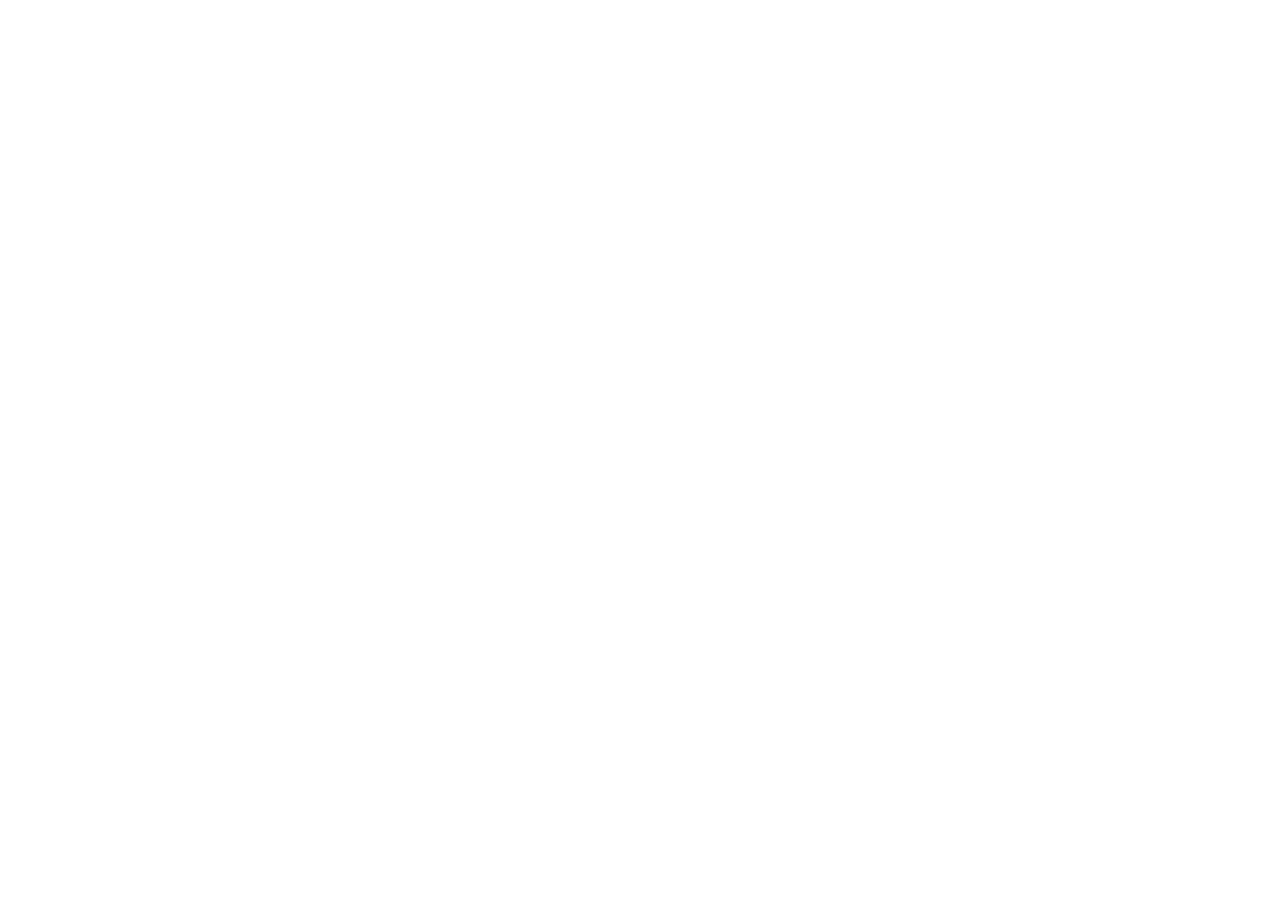
==== src/index.html @ ea4a0ecd "Initial commit" ====
<!DOCTYPE html>
<html lang="en">
  <head>
    <meta charset="UTF-8" />
    <link rel="icon" type="image/svg+xml" href="/favicon.svg" />
    <meta name="viewport" content="width=device-width, initial-scale=1.0" />
    <title>Vanilla App Template</title>
    <link rel="stylesheet" href="./css/styles.css" />
  </head>
  <body>
    <load src="./partials/header.html" icon-path="img/sprite.svg#logo" />

    <main>
      <!-- Loads the specified .html file -->
      <load src="./partials/vite-promo.html" />
      <load src="./partials/badges.html" />
    </main>

    <load src="./partials/footer.html" />

    <script type="module" src="./main.js"></script>
  </body>
</html>
---- src/css/styles.css ----
/**
  |============================
  | include css partials with
  | default @import url()
  |============================
*/
/* Common styles */
@import url('./reset.css');
@import url('./base.css');
@import url('./container.css');
@import url('./animations.css');

/* Sections style */
@import url('./header.css');
@import url('./vite-promo.css');
@import url('./badges.css');
@import url('./back-link.css');
@import url('./footer.css');
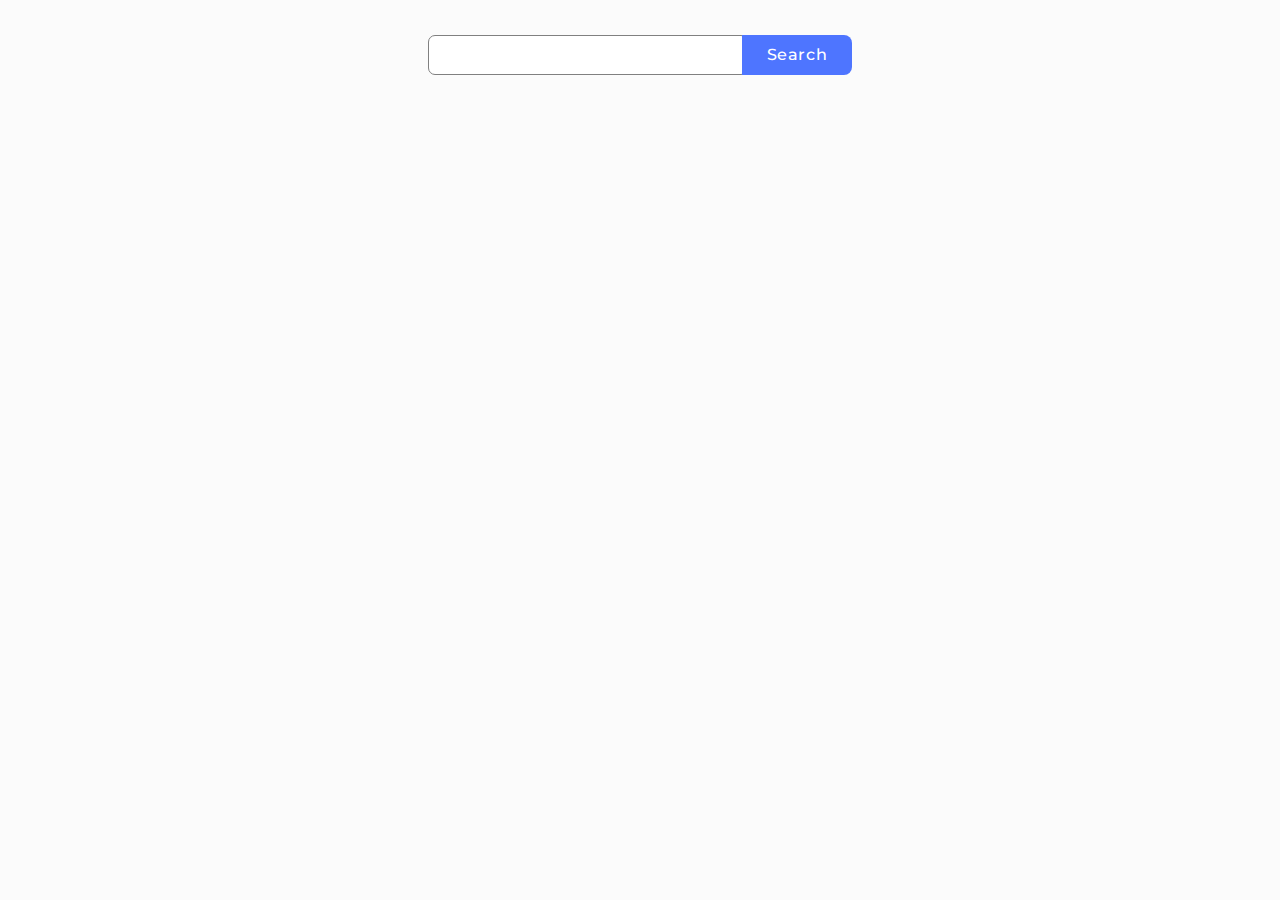
==== commit d0e6645c: "end" ====
--- a/src/index.html
+++ b/src/index.html
@@ -2,21 +2,33 @@
 <html lang="en">
   <head>
     <meta charset="UTF-8" />
-    <link rel="icon" type="image/svg+xml" href="/favicon.svg" />
     <meta name="viewport" content="width=device-width, initial-scale=1.0" />
-    <title>Vanilla App Template</title>
+    <title>Homework 11</title>
+    <link rel="preconnect" href="https://fonts.googleapis.com" />
+    <link rel="preconnect" href="https://fonts.gstatic.com" crossorigin />
+    <link
+      href="https://fonts.googleapis.com/css2?family=Montserrat:wght@400;700;900&display=swap"
+      rel="stylesheet"
+    />
+
+    <link
+      rel="stylesheet"
+      href="https://cdn.jsdelivr.net/npm/modern-normalize@2.0.0/modern-normalize.min.css"
+    />
+
+    
     <link rel="stylesheet" href="./css/styles.css" />
+    <link rel="stylesheet" href="./css/main.css">
   </head>
   <body>
-    <load src="./partials/header.html" icon-path="img/sprite.svg#logo" />
-
-    <main>
-      <!-- Loads the specified .html file -->
-      <load src="./partials/vite-promo.html" />
-      <load src="./partials/badges.html" />
-    </main>
-
-    <load src="./partials/footer.html" />
+    <form class="form-search search">
+      <input class="input-search" name="search" type="text" />
+      <button class="button-search" type="submit">Search</button>
+    </form>
+    <div class="container">
+      <span class="loader"></span>
+      <ul class="gallery"></ul>
+    </div>
 
     <script type="module" src="./main.js"></script>
   </body>
--- a/src/css/styles.css
+++ b/src/css/styles.css
@@ -8,11 +8,7 @@
 @import url('./reset.css');
 @import url('./base.css');
 @import url('./container.css');
-@import url('./animations.css');
 
 /* Sections style */
-@import url('./header.css');
-@import url('./vite-promo.css');
-@import url('./badges.css');
-@import url('./back-link.css');
-@import url('./footer.css');
+@import url('./main.css');
+
--- a/src/css/main.css
+++ b/src/css/main.css
@@ -0,0 +1,195 @@
+
+.form-search {
+  text-align: center;
+  padding: 35px 0;
+}
+
+.input-search {
+  width: 320px;
+  border-radius: 7px;
+  border: 1px solid #808080;
+  outline: transparent;
+  padding: 10px 16px;
+}
+
+.input-search:focus {
+  border-color: #6c8cff;
+}
+
+.button-search {
+  border-radius: 0 8px 8px 0;
+  background: #4e75ff;
+  border: transparent;
+
+  color: #fff;
+  font-size: 16px;
+  font-weight: 500;
+  line-height: 1.5;
+  letter-spacing: 0.04em;
+  transition: background-color 500ms cubic-bezier(0.4, 0, 0.2, 1);
+  padding: 8px 25px;
+  margin-left: -10px;
+}
+
+.button-search:hover {
+    background: #6c8cff;
+}
+
+.loader {
+    transform: rotateZ(45deg);
+    perspective: 1000px;
+    border-radius: 50%;
+    width: 48px;
+    height: 48px;
+    color: #111;
+    display: block;
+    margin: 30vh auto 0;
+    position: relative;
+  }
+    .loader:before,
+    .loader:after {
+      content: '';
+      display: block;
+      position: absolute;
+      top: 0;
+      left: 0;
+      width: inherit;
+      height: inherit;
+      border-radius: 50%;
+      transform: rotateX(70deg);
+      animation: 1s spin linear infinite;
+    }
+    .loader:after {
+      color: #FF3D00;
+      transform: rotateY(70deg);
+      animation-delay: .4s;
+    }
+
+  @keyframes rotate {
+    0% {
+      transform: translate(-50%, -50%) rotateZ(0deg);
+    }
+    100% {
+      transform: translate(-50%, -50%) rotateZ(360deg);
+    }
+  }
+
+  @keyframes rotateccw {
+    0% {
+      transform: translate(-50%, -50%) rotate(0deg);
+    }
+    100% {
+      transform: translate(-50%, -50%) rotate(-360deg);
+    }
+  }
+
+  @keyframes spin {
+    0%,
+    100% {
+      box-shadow: .2em 0px 0 0px currentcolor;
+    }
+    12% {
+      box-shadow: .2em .2em 0 0 currentcolor;
+    }
+    25% {
+      box-shadow: 0 .2em 0 0px currentcolor;
+    }
+    37% {
+      box-shadow: -.2em .2em 0 0 currentcolor;
+    }
+    50% {
+      box-shadow: -.2em 0 0 0 currentcolor;
+    }
+    62% {
+      box-shadow: -.2em -.2em 0 0 currentcolor;
+    }
+    75% {
+      box-shadow: 0px -.2em 0 0 currentcolor;
+    }
+    87% {
+      box-shadow: .2em -.2em 0 0 currentcolor;
+    }
+  }
+
+
+.container {
+  padding: 0 15px;
+  margin-left: auto;
+  margin-right: auto;
+}
+
+.gallery {
+  display: flex;
+  flex-wrap: wrap;
+  row-gap: 20px;
+  justify-content: center;
+  padding: 20px 0;
+}
+
+.gallery-item {
+  margin-left: 20px;
+  transition: transform 0.3s;
+}
+
+.gallery-item:hover,
+.gallery-item:focus {
+  box-shadow: 0px 1px 6px rgba(46, 47, 66, 0.08),
+    0px 1px 1px rgba(46, 47, 66, 0.16), 0px 2px 1px rgba(46, 47, 66, 0.08);
+  transform: scale(1.05);
+}
+
+.gallery-link {
+  min-width: 320px;
+  flex-basis: calc((100% - 48px) / 3);
+}
+
+.gallery-link:hover {
+  cursor: zoom-in;
+}
+
+.gallery-image {
+  display: block;
+  height: 30vh;
+  object-fit: cover;
+}
+
+.info-list {
+  display: flex;
+  flex-direction: row;
+  gap: 28px;
+  align-items: center;
+  justify-content: center;
+  border-bottom: 1px solid #808080;
+  border-left: 1px solid #808080;
+  border-right: 1px solid #808080;
+  width: 360px;
+  height: 48px;
+  padding: 10px 0;
+}
+
+.gallery-item:hover .info-list {
+  border-color: #8791e0;
+  box-shadow: 0px 1px 6px rgba(46, 47, 66, 0.08),
+    0px 1px 1px rgba(46, 47, 66, 0.16), 0px 2px 1px rgba(46, 47, 66, 0.08);
+}
+
+.info-item {
+  text-align: center;
+}
+
+.subtitle {
+  font-family: 'Montserrat', sans-serif;
+  font-weight: 600;
+  font-size: 12px;
+  line-height: 1.33;
+  letter-spacing: 0.04em;
+  color: #2e2f42;
+}
+
+.info {
+  font-weight: 400;
+  font-size: 12px;
+  line-height: 2;
+  letter-spacing: 0.04em;
+  color: #2e2f42;
+}
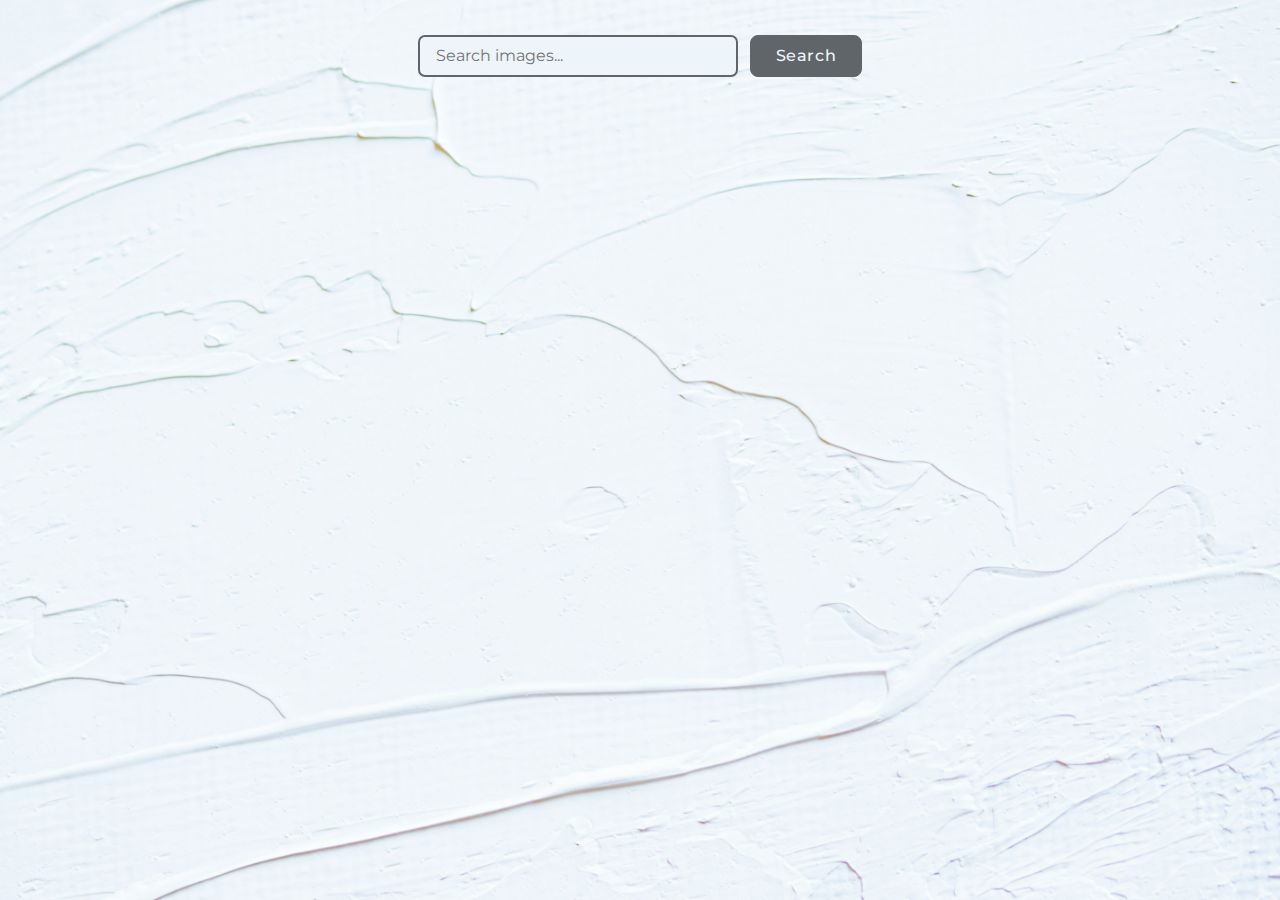
==== commit f2ef3cb5: "Changes" ====
--- a/src/index.html
+++ b/src/index.html
@@ -21,15 +21,16 @@
     <link rel="stylesheet" href="./css/main.css">
   </head>
   <body>
-    <form class="form-search search">
-      <input class="input-search" name="search" type="text" />
-      <button class="button-search" type="submit">Search</button>
-    </form>
-    <div class="container">
-      <span class="loader"></span>
-      <ul class="gallery"></ul>
-    </div>
-
+    <main>
+      <form class="form-search search">
+        <input class="input-search" name="search" type="text" placeholder="Search images..." />
+        <button class="button-search" type="submit">Search</button>
+      </form>
+      <div class="container">
+        <span class="loader"></span>
+        <ul class="gallery"></ul>
+      </div>
+    </main>
     <script type="module" src="./main.js"></script>
   </body>
 </html>
--- a/src/css/main.css
+++ b/src/css/main.css
@@ -1,4 +1,3 @@
-
 .form-search {
   text-align: center;
   padding: 35px 0;
@@ -7,110 +6,111 @@
 .input-search {
   width: 320px;
   border-radius: 7px;
-  border: 1px solid #808080;
+  border: 2px solid #60656A;
   outline: transparent;
+  background: #EDF4FA;
   padding: 10px 16px;
 }
 
 .input-search:focus {
-  border-color: #6c8cff;
+  border: 1px solid #808080;
 }
 
 .button-search {
-  border-radius: 0 8px 8px 0;
-  background: #4e75ff;
-  border: transparent;
-
-  color: #fff;
+  border-radius: 8px;
+  background: #60656A;
+  border: 1px solid #60656A;
+  color: #EDF4FA;
   font-size: 16px;
   font-weight: 500;
   line-height: 1.5;
   letter-spacing: 0.04em;
   transition: background-color 500ms cubic-bezier(0.4, 0, 0.2, 1);
   padding: 8px 25px;
-  margin-left: -10px;
+  margin-left: 8px;
 }
 
 .button-search:hover {
-    background: #6c8cff;
+  background: #EDF4FA;
+  border: 1px solid #60656A;
+  color: #60656A;
 }
 
 .loader {
-    transform: rotateZ(45deg);
-    perspective: 1000px;
-    border-radius: 50%;
-    width: 48px;
-    height: 48px;
-    color: #111;
-    display: block;
-    margin: 30vh auto 0;
-    position: relative;
+  transform: rotateZ(45deg);
+  perspective: 1000px;
+  border-radius: 50%;
+  width: 74px;
+  height: 74px;
+  color: #111;
+  display: block;
+  margin: 10vh auto 0;
+  position: relative;
+}
+.loader:before,
+.loader:after {
+  content: '';
+  display: block;
+  position: absolute;
+  top: 0;
+  left: 0;
+  width: inherit;
+  height: inherit;
+  border-radius: 50%;
+  transform: rotateX(70deg);
+  animation: 1s spin linear infinite;
+}
+.loader:after {
+  color: #ff3d00;
+  transform: rotateY(70deg);
+  animation-delay: 0.4s;
+}
+
+@keyframes rotate {
+  0% {
+    transform: translate(-50%, -50%) rotateZ(0deg);
   }
-    .loader:before,
-    .loader:after {
-      content: '';
-      display: block;
-      position: absolute;
-      top: 0;
-      left: 0;
-      width: inherit;
-      height: inherit;
-      border-radius: 50%;
-      transform: rotateX(70deg);
-      animation: 1s spin linear infinite;
-    }
-    .loader:after {
-      color: #FF3D00;
-      transform: rotateY(70deg);
-      animation-delay: .4s;
-    }
+  100% {
+    transform: translate(-50%, -50%) rotateZ(360deg);
+  }
+}
 
-  @keyframes rotate {
-    0% {
-      transform: translate(-50%, -50%) rotateZ(0deg);
-    }
-    100% {
-      transform: translate(-50%, -50%) rotateZ(360deg);
-    }
+@keyframes rotate {
+  0% {
+    transform: translate(-50%, -50%) rotate(0deg);
   }
+  100% {
+    transform: translate(-50%, -50%) rotate(-360deg);
+  }
+}
 
-  @keyframes rotateccw {
-    0% {
-      transform: translate(-50%, -50%) rotate(0deg);
-    }
-    100% {
-      transform: translate(-50%, -50%) rotate(-360deg);
-    }
+@keyframes spin {
+  0%,
+  100% {
+    box-shadow: 0.2em 0px 0 0px currentcolor;
   }
-
-  @keyframes spin {
-    0%,
-    100% {
-      box-shadow: .2em 0px 0 0px currentcolor;
-    }
-    12% {
-      box-shadow: .2em .2em 0 0 currentcolor;
-    }
-    25% {
-      box-shadow: 0 .2em 0 0px currentcolor;
-    }
-    37% {
-      box-shadow: -.2em .2em 0 0 currentcolor;
-    }
-    50% {
-      box-shadow: -.2em 0 0 0 currentcolor;
-    }
-    62% {
-      box-shadow: -.2em -.2em 0 0 currentcolor;
-    }
-    75% {
-      box-shadow: 0px -.2em 0 0 currentcolor;
-    }
-    87% {
-      box-shadow: .2em -.2em 0 0 currentcolor;
-    }
+  12% {
+    box-shadow: 0.2em 0.2em 0 0 currentcolor;
   }
-
+  25% {
+    box-shadow: 0 0.2em 0 0px currentcolor;
+  }
+  37% {
+    box-shadow: -0.2em 0.2em 0 0 currentcolor;
+  }
+  50% {
+    box-shadow: -0.2em 0 0 0 currentcolor;
+  }
+  62% {
+    box-shadow: -0.2em -0.2em 0 0 currentcolor;
+  }
+  75% {
+    box-shadow: 0px -0.2em 0 0 currentcolor;
+  }
+  87% {
+    box-shadow: 0.2em -0.2em 0 0 currentcolor;
+  }
+}
 
 .container {
   padding: 0 15px;
@@ -128,7 +128,10 @@
 
 .gallery-item {
   margin-left: 20px;
+  max-width: 320px;
+  flex-basis: calc((100% - 48px) / 3);
   transition: transform 0.3s;
+  border: 1px solid #808080;
 }
 
 .gallery-item:hover,
@@ -139,9 +142,8 @@
 }
 
 .gallery-link {
-  min-width: 320px;
-  flex-basis: calc((100% - 48px) / 3);
-}
+  
+} 
 
 .gallery-link:hover {
   cursor: zoom-in;
@@ -156,19 +158,16 @@
 .info-list {
   display: flex;
   flex-direction: row;
-  gap: 28px;
+  gap: 24px;
   align-items: center;
   justify-content: center;
-  border-bottom: 1px solid #808080;
-  border-left: 1px solid #808080;
-  border-right: 1px solid #808080;
-  width: 360px;
+  min-width: 320px;
   height: 48px;
   padding: 10px 0;
 }
 
 .gallery-item:hover .info-list {
-  border-color: #8791e0;
+  border-color: #808080;
   box-shadow: 0px 1px 6px rgba(46, 47, 66, 0.08),
     0px 1px 1px rgba(46, 47, 66, 0.16), 0px 2px 1px rgba(46, 47, 66, 0.08);
 }
